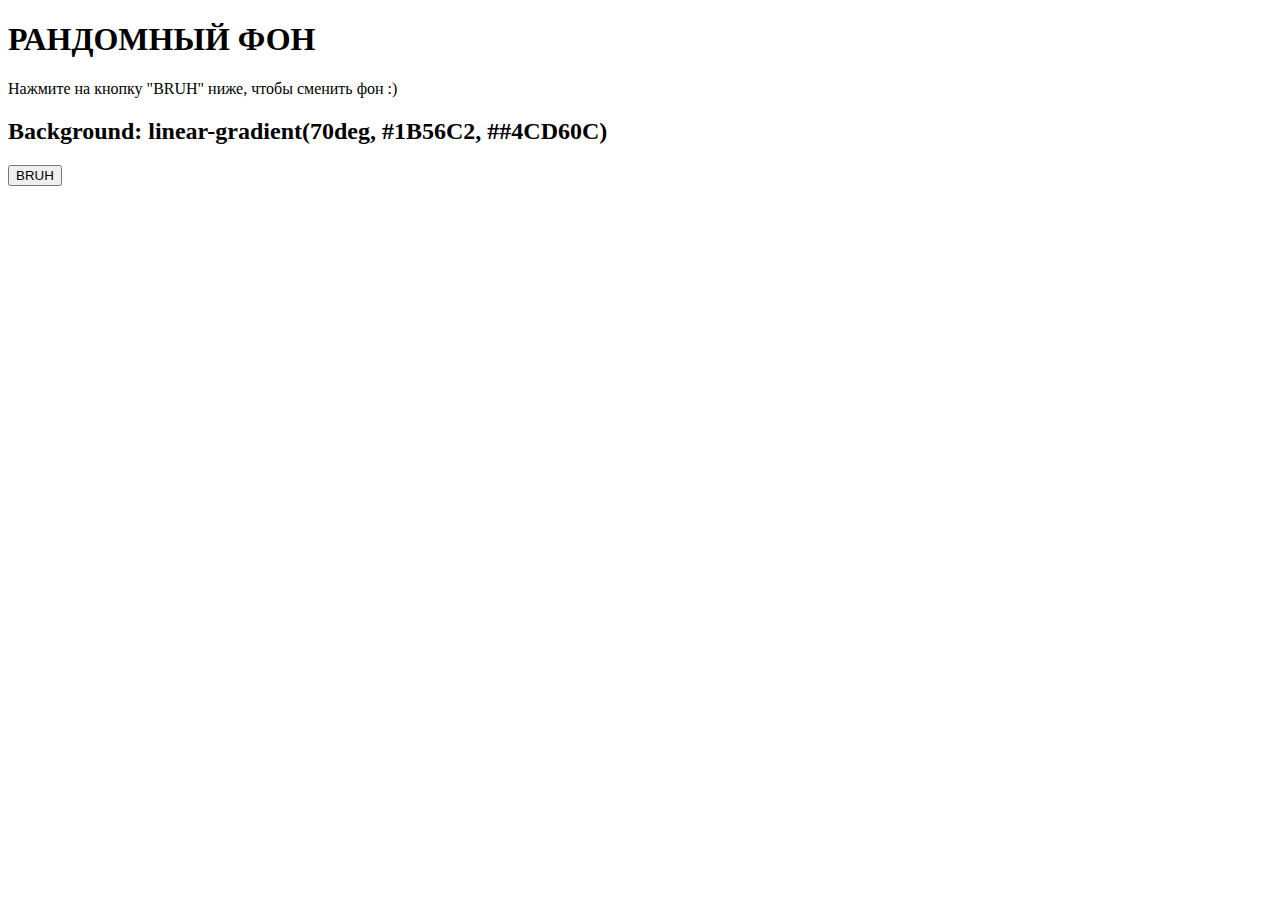
==== background-random-linearGradient/index.html @ 328da2c2 "Add files via upload" ====
<!DOCTYPE html>
<html lang="ru">
<head>
    <!--Кодировка-->
    <meta charset="UTF-8">
    <!--Адаптив-->
    <meta http-equiv="X-UA-Compatible" content="IE=edge">
    <meta name="viewport" content="width=device-width, initial-scale=1.0">
    <meta content="true" name="HandheldFriendly">
    <meta content="width" name="MobileOptimized">
    <meta content="yes" name="apple-mobile-web-app-capable">
    <!--  -->
    <link rel="stylesheet" href="/css/backgr.css">
    <title>Background</title>
</head>
<body>
    <div class="container">
        <h1>РАНДОМНЫЙ ФОН</h1>
        <p>Нажмите на кнопку "BRUH" ниже, чтобы сменить фон :)</p>
        <h2>
            Background: linear-gradient(<span class="deg">70</span>deg, #<span class="color1">1B56C2</span>, #<span class="color2">#4CD60C</span>)
        </h2>
        <!-- id используем в JS -->
        <button id="btn" class="btn">BRUH</button>
    </div>
    
    <script src="/js/backgr.js"></script>
</body>
</html>
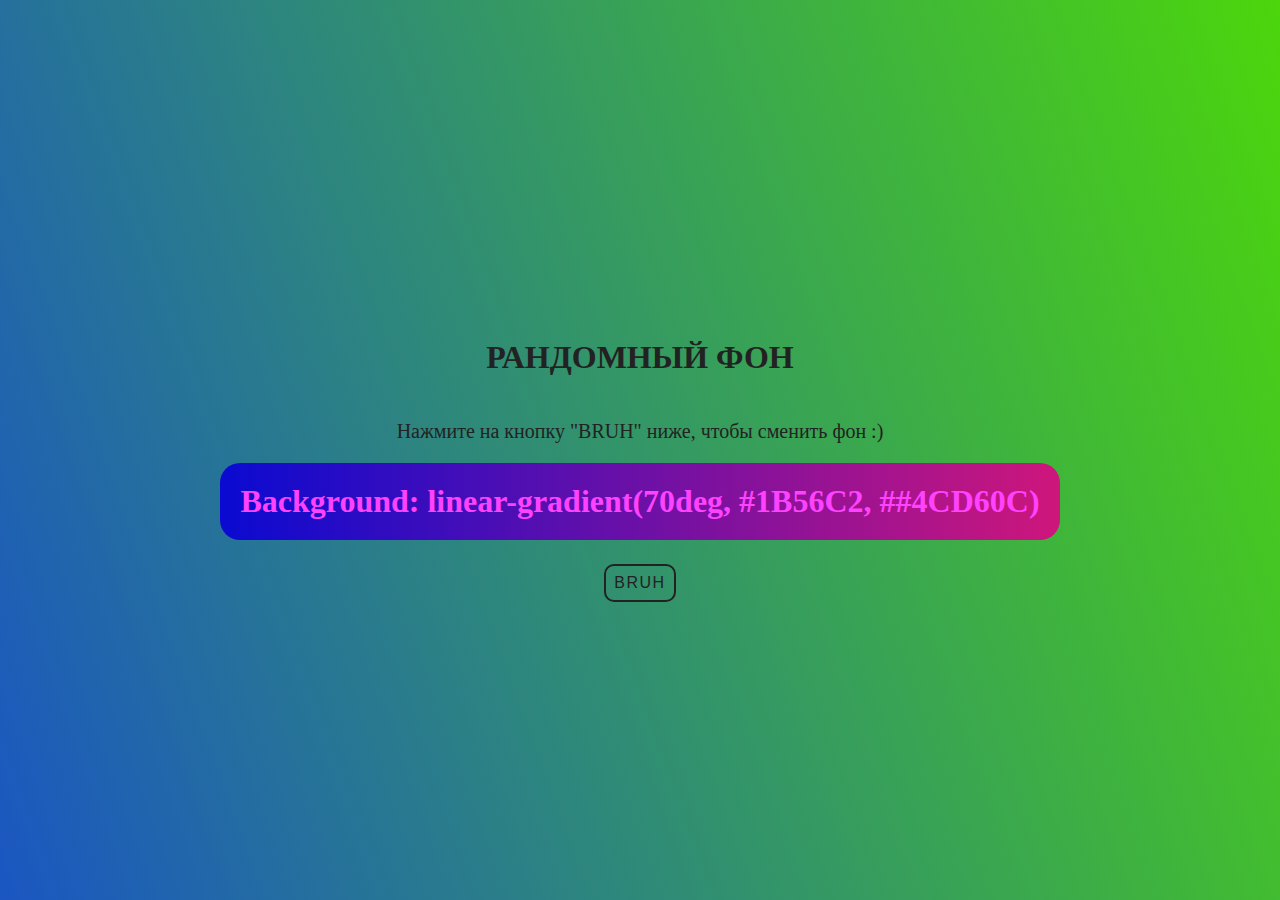
==== commit d59ed626: "Add files via upload" ====
--- a/background-random-linearGradient/index.html
+++ b/background-random-linearGradient/index.html
@@ -1,5 +1,6 @@
 <!DOCTYPE html>
 <html lang="ru">
+
 <head>
     <!--Кодировка-->
     <meta charset="UTF-8">
@@ -10,20 +11,23 @@
     <meta content="width" name="MobileOptimized">
     <meta content="yes" name="apple-mobile-web-app-capable">
     <!--  -->
-    <link rel="stylesheet" href="/css/backgr.css">
+    <link rel="stylesheet" href="css/backgr.css">
     <title>Background</title>
 </head>
+
 <body>
     <div class="container">
         <h1>РАНДОМНЫЙ ФОН</h1>
         <p>Нажмите на кнопку "BRUH" ниже, чтобы сменить фон :)</p>
         <h2>
-            Background: linear-gradient(<span class="deg">70</span>deg, #<span class="color1">1B56C2</span>, #<span class="color2">#4CD60C</span>)
+            Background: linear-gradient(<span class="deg">70</span>deg, #<span class="color1">1B56C2</span>, #<span
+                class="color2">#4CD60C</span>)
         </h2>
         <!-- id используем в JS -->
         <button id="btn" class="btn">BRUH</button>
     </div>
-    
-    <script src="/js/backgr.js"></script>
+
+    <script src="js/backgr.js"></script>
 </body>
+
 </html>--- a/background-random-linearGradient/css/backgr.css
+++ b/background-random-linearGradient/css/backgr.css
@@ -0,0 +1,66 @@
+*{
+    margin: 0;
+    padding: 0;
+    box-sizing: border-box;
+}
+
+body{
+    height: 100vh;
+    /* центрирование */
+    display: flex;
+    justify-content: center;
+    align-items: center;
+    /*  */
+    background: linear-gradient(70deg, #1b56c2, #4cd60c);
+}
+
+.container{
+    max-width: 1170px;
+    text-align: center;
+}
+
+.container h1{
+    margin: 20px auto;
+    padding: 20px;
+    color: #222;
+    font-size: 32px;
+    margin-bottom: 24px;
+}
+
+.container p{
+    color: #222;
+    margin-bottom: 20px;
+    font-size: 20px;
+}
+
+.container h2{
+    background: linear-gradient(to right, rgb(10, 10, 209), rgb(206, 22, 123));
+    padding: 20px;
+    border-radius: 20px;
+    color: rgb(255, 66, 255);
+    font-size: 32px;
+    margin-bottom: 24px;
+}
+
+.color{
+    color: #49a6e9;
+}
+
+.btn{
+    background-color: transparent;
+    padding: 8px;
+    border: 2px solid #222;
+    border-radius: 10px;
+    font-size: 16px;
+    letter-spacing: 1.5px;
+    color: #222;
+    outline: none;
+    cursor: pointer;
+    
+}
+
+.btn:hover{
+    background: linear-gradient(to right, rgb(10, 10, 209), rgb(206, 22, 123));
+    color: rgb(255, 255, 255);
+    transition: all 0.3s ease-in;
+}
